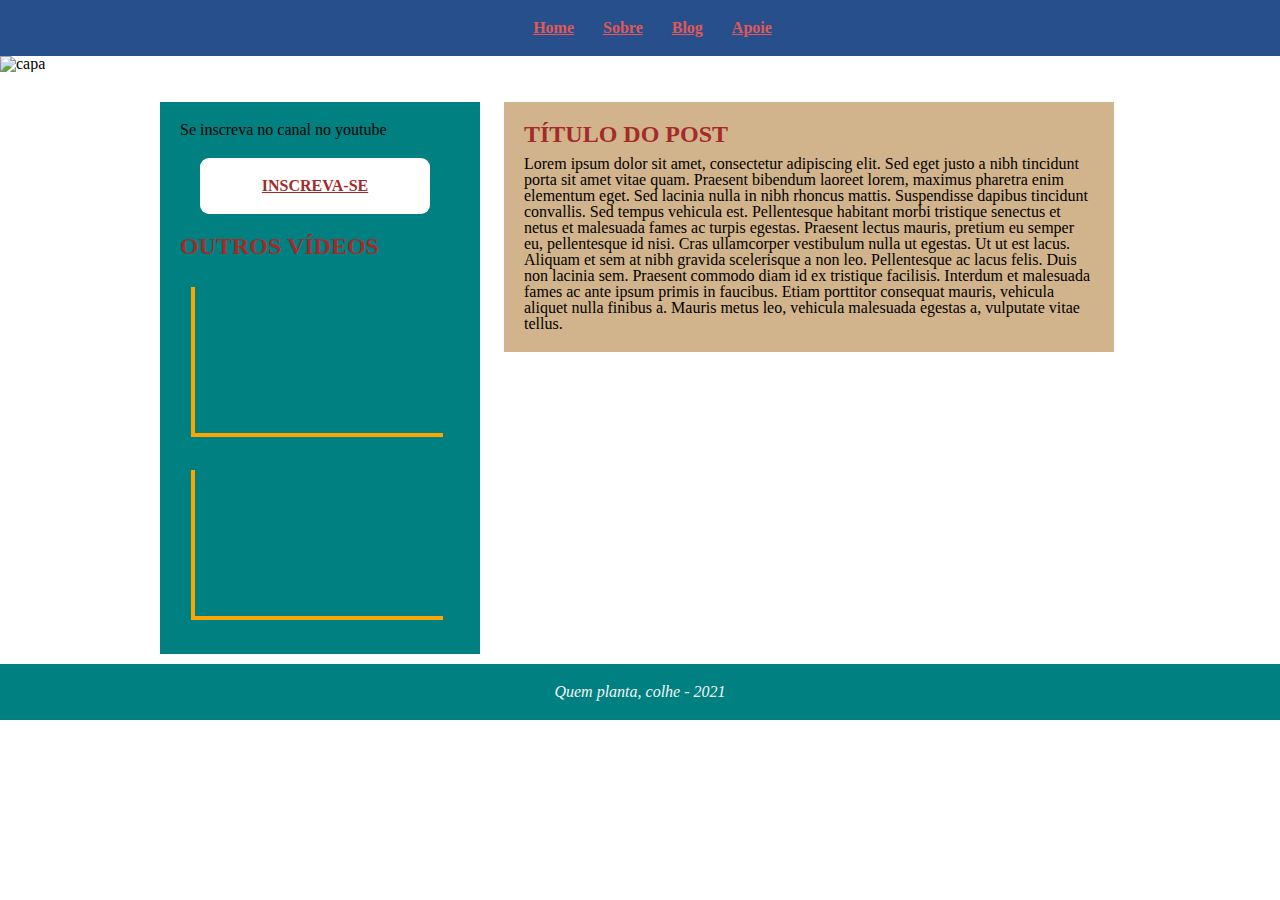
==== blog.html @ 6658a7e7 "home, blog, sobre encaminhados" ====
<!DOCTYPE html>
<html lang="pt-br">

<head>
  <meta charset="UTF-8">
  <title>BLOG | Quem planta, colhe</title>
  <link rel="stylesheet" href="reset.css">
  <link rel="stylesheet" href="style.css">
</head>

<body>

  <header>
    <nav>
      <ul>
        <li><a href="home.html">Home</a></li>
        <li><a href="sobre.html">Sobre</a></li>
        <li><a href="blog.html">Blog</a></li>
        <li><a href="apoie.html">Apoie</a></li>
      </ul>
    </nav> </header>
    <img src="BLOG.JPG" alt="capa" text="capa" class="capahome">
 
  <main>

    <section CLASS="lateral">
      <p> Se inscreva no canal no youtube<div class="botao"><a href="link-canal">INSCREVA-SE</a></DIV>
      <h2>Outros vídeos</h2><iframe src="https://www.youtube.com/embed/mbNVshv2GiM" title="YouTube video player" frameborder="0" allow="accelerometer; autoplay; clipboard-write; encrypted-media; gyroscope; picture-in-picture" allowfullscreen class="videoprincipal"></iframe>
      <iframe src="https://www.youtube.com/embed/mbNVshv2GiM" title="YouTube video player" frameborder="0" allow="accelerometer; autoplay; clipboard-write; encrypted-media; gyroscope; picture-in-picture" allowfullscreen class="videoprincipal"></iframe>
    </section>
      <section class="blog2"><h2>Título do post</h2>
        <p>Lorem ipsum dolor sit amet, consectetur adipiscing elit. Sed eget justo a nibh tincidunt porta sit amet vitae quam. Praesent bibendum laoreet lorem, maximus pharetra enim elementum eget. Sed lacinia nulla in nibh rhoncus mattis. Suspendisse dapibus tincidunt convallis. Sed tempus vehicula est. Pellentesque habitant morbi tristique senectus et netus et malesuada fames ac turpis egestas. Praesent lectus mauris, pretium eu semper eu, pellentesque id nisi. Cras ullamcorper vestibulum nulla ut egestas. Ut ut est lacus. Aliquam et sem at nibh gravida scelerisque a non leo. Pellentesque ac lacus felis. Duis non lacinia sem. Praesent commodo diam id ex tristique facilisis. Interdum et malesuada fames ac ante ipsum primis in faucibus. Etiam porttitor consequat mauris, vehicula aliquet nulla finibus a. Mauris metus leo, vehicula malesuada egestas a, vulputate vitae tellus.


    </section>
    
  </main>


  

  <footer><p> Quem planta, colhe - 2021</p>
  </footer>
  </body>
  
  </html>
---- style.css ----
body{
  width: 100%;
  margin: auto;
}
header{
  width: 100%;
  margin: auto;
}

nav{
  background: rgb(38, 79, 139) ;
  padding: 20px;
  text-align: center;
  font-weight: bold;
}

nav ul li{
  display: inline;
  color: rgb(226, 87, 87);
}

li a{
  display: inline;
  padding-left: 25px ;
  color: rgb(226, 87, 87);
}
.capahome{
  width:100%;
  padding-bottom: 20px;
}

main{
  width: 980px;
  margin: auto;
}

.videohome li{
  box-align: center;
  display: inline;
  padding: 5px;
}


.videohome{
  padding-bottom: 20px;
  }

.videoprincipal{
   box-shadow:  -4px 4px orange , -8px -8px teal ;
   width:30%;
   margin-right: 15px;
  }

.videoprincipal:hover{
  transform: scale(1.1);
  transition: 1s;
  box-shadow:  8px -8px purple , 16px 16px yellowgreen ;
}



.botao{
  background: brown;
  border-radius: 9px;
  width: 190px;
  padding:20px;
  display: inline;
  margin-left: 20px;
}

.botao a{
  font-style: bold;
  color: white;
  text-align: center;
}

.inscreva{
  align-content: center;
  margin-top: 6px;
  padding: 20px;
}

.inscreva p{
  font-size: 25px;
  text-align: center;
  display: inline-block;
  width: 40%;
  margin-left: 20%;
  padding:20px;

}


.perfil {
  width: 940px;
  margin: auto;
  padding:20px;
  background: rgb(206, 229, 255);
  box-shadow: 10px 10px teal, -10px -10px tan;
}


.perfil:hover{  
  background: rgb(198, 199, 252);
  box-shadow: 10px 10px tan, -10px -10px teal;
  transition: 4s;
}

.foto{
  padding: 20px;
  display: inline-block;
  width: 20%;
  border-radius: 50%;
}

.perfil p{

  padding: 20px; 
  margin: 20px;
  display:  inline-block;
  width: 65%;
  vertical-align: top;
}

.blog{
  width:90%;
  background: rgba(255,250,250,0.8);
  margin: 45px auto;
  padding: 5%;
  box-shadow: 10px 10px palevioletred, -10px -10px tomato;
}

.blog:hover{ 
  background: rgb(255, 226, 221);
  box-shadow: 10px 10px purple, -10px -10px olivedrab;
  transition: 4s;
}

footer{
  background: teal;
  width: 100%;
}

footer p {
  text-align: center;
  padding: 20px;
  color: whitesmoke;
  font-style: italic;
}

/*CSS - Sobre*/


.lateral{
  width:280px;
  background: teal;
  display: inline-block;
  margin: 10px;
  padding: 20px;
}

.lateral .videoprincipal{
  box-shadow:  -4px 4px orange , -8px -8px teal ;
  width:90%;
  margin: 15px ;
 }

.sobre{
  width:570px;
  background: tan;
  display: inline-block;
  vertical-align: top;
  margin: 10px;
  padding: 20px;
}


/*CSS - Blog*/

.lateral .botao{
  background: white;
  border-radius: 9px;
  width: 190px;
  padding:20px;
  margin: 20px;
  text-align: center;
  display:block;
}

.lateral .botao a{
  color: brown;
  font-weight: bold;
  text-align: center;
}

.blog2{
  width:570px;
  background: tan;
  display: inline-block;
  vertical-align: top;
  margin: 10px;
  padding: 20px;
}

 h2{
  color:brown;
  font-size: 24px;
  font-weight: bold;
  text-transform: uppercase;
  margin-bottom: 10px;
}
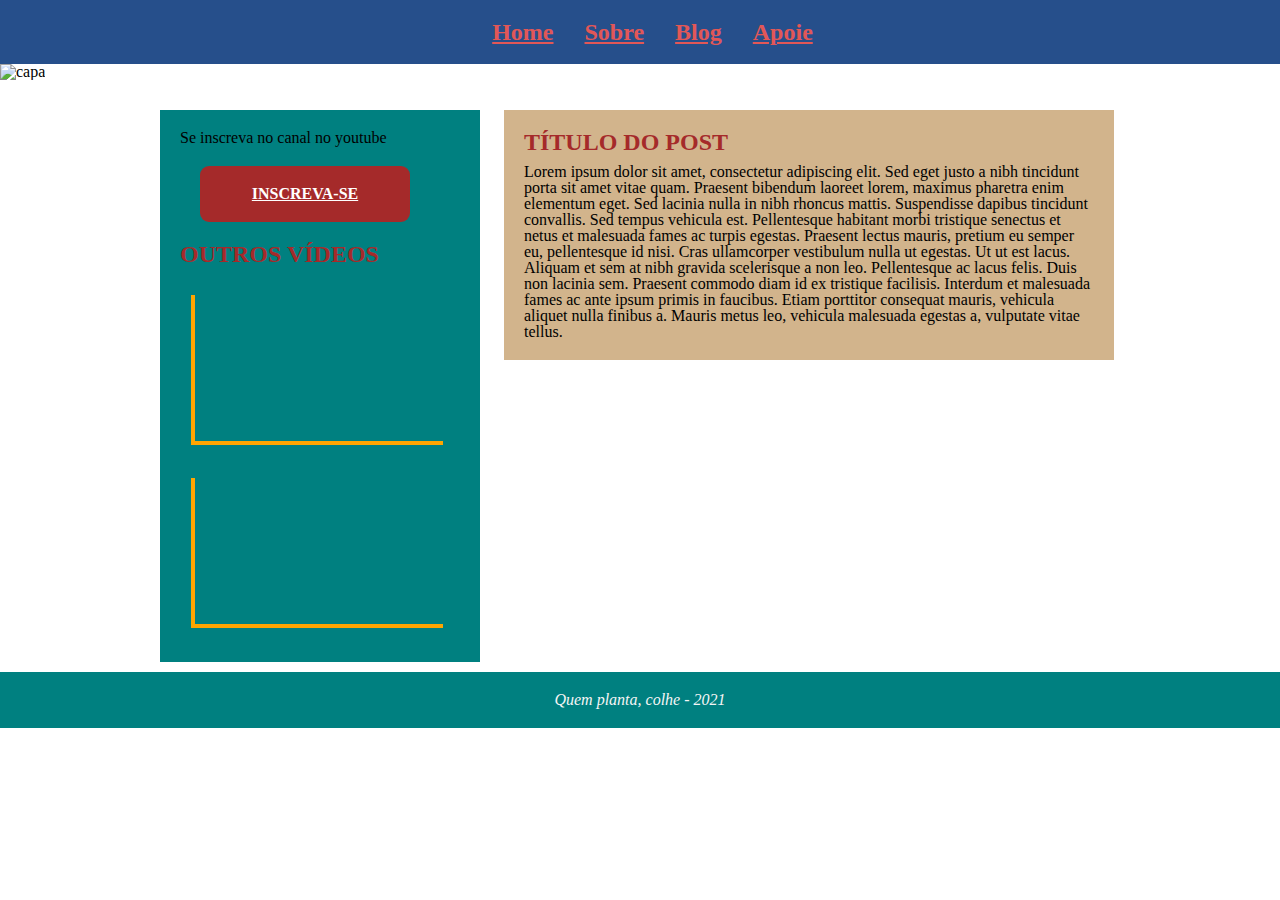
==== commit afb7d2e5: "Esqueleto ok" ====
--- a/blog.html
+++ b/blog.html
@@ -28,6 +28,7 @@
       <h2>Outros vídeos</h2><iframe src="https://www.youtube.com/embed/mbNVshv2GiM" title="YouTube video player" frameborder="0" allow="accelerometer; autoplay; clipboard-write; encrypted-media; gyroscope; picture-in-picture" allowfullscreen class="videoprincipal"></iframe>
       <iframe src="https://www.youtube.com/embed/mbNVshv2GiM" title="YouTube video player" frameborder="0" allow="accelerometer; autoplay; clipboard-write; encrypted-media; gyroscope; picture-in-picture" allowfullscreen class="videoprincipal"></iframe>
     </section>
+    
       <section class="blog2"><h2>Título do post</h2>
         <p>Lorem ipsum dolor sit amet, consectetur adipiscing elit. Sed eget justo a nibh tincidunt porta sit amet vitae quam. Praesent bibendum laoreet lorem, maximus pharetra enim elementum eget. Sed lacinia nulla in nibh rhoncus mattis. Suspendisse dapibus tincidunt convallis. Sed tempus vehicula est. Pellentesque habitant morbi tristique senectus et netus et malesuada fames ac turpis egestas. Praesent lectus mauris, pretium eu semper eu, pellentesque id nisi. Cras ullamcorper vestibulum nulla ut egestas. Ut ut est lacus. Aliquam et sem at nibh gravida scelerisque a non leo. Pellentesque ac lacus felis. Duis non lacinia sem. Praesent commodo diam id ex tristique facilisis. Interdum et malesuada fames ac ante ipsum primis in faucibus. Etiam porttitor consequat mauris, vehicula aliquet nulla finibus a. Mauris metus leo, vehicula malesuada egestas a, vulputate vitae tellus.
 
--- a/style.css
+++ b/style.css
@@ -12,6 +12,7 @@
   padding: 20px;
   text-align: center;
   font-weight: bold;
+  font-size: 24px;
 }
 
 nav ul li{
@@ -178,9 +179,9 @@
 /*CSS - Blog*/
 
 .lateral .botao{
-  background: white;
+  background:brown;
   border-radius: 9px;
-  width: 190px;
+  width: 170px;
   padding:20px;
   margin: 20px;
   text-align: center;
@@ -188,12 +189,12 @@
 }
 
 .lateral .botao a{
-  color: brown;
-  font-weight: bold;
-  text-align: center;
-}
-
-.blog2{
+  color:white;
+  font-weight: bold;
+  text-align: center;
+}
+
+.blog2 {
   width:570px;
   background: tan;
   display: inline-block;
@@ -202,6 +203,13 @@
   padding: 20px;
 }
 
+h1{
+  color:midnightblue;
+  font-size: 28px;
+  font-weight: bold;
+  margin-bottom: 30px;
+
+}
  h2{
   color:brown;
   font-size: 24px;
@@ -209,3 +217,73 @@
   text-transform: uppercase;
   margin-bottom: 10px;
 }
+
+/*CSS - Apoie*/
+
+.centro{
+  width: 100%;
+  text-align: center;
+}
+
+.centro h1{  
+  padding: 30px 0px 10px 0px;
+}
+
+.planos{
+  width: 295px;
+  vertical-align: top;
+  display: inline-block;
+  background: white;
+  margin: 10px;
+  background: linear-gradient(white, white, aquamarine);
+  padding-bottom: 50px;
+  border-radius: 50px;
+
+}
+
+.apoiador{
+  width: 60%;
+  margin: 20px auto;
+  text-align: center;
+  padding: 40px;
+}
+.apoiador p{
+  display: inline;
+  font-weight: bold;
+  color: saddlebrown;
+}
+.apoiador .botao{
+  background-color: brown;
+  color: white;
+  display: inline;
+  width: 30px;
+}
+.apoiador a{
+  text-decoration: none;
+}
+
+
+
+.frase{
+  background-color: coral;
+  width: 100%;
+  border-radius: 0px 10px 20px;
+  text-align: center;
+  padding: 20px;
+  margin-top: 20px;
+}
+
+.frase h2{
+  color: white;
+}
+
+.prova{
+  width: 100%;
+  text-align: center;
+}
+
+.prova p{
+  padding: 40px;
+  color: brown;
+  font-weight: bold;
+}
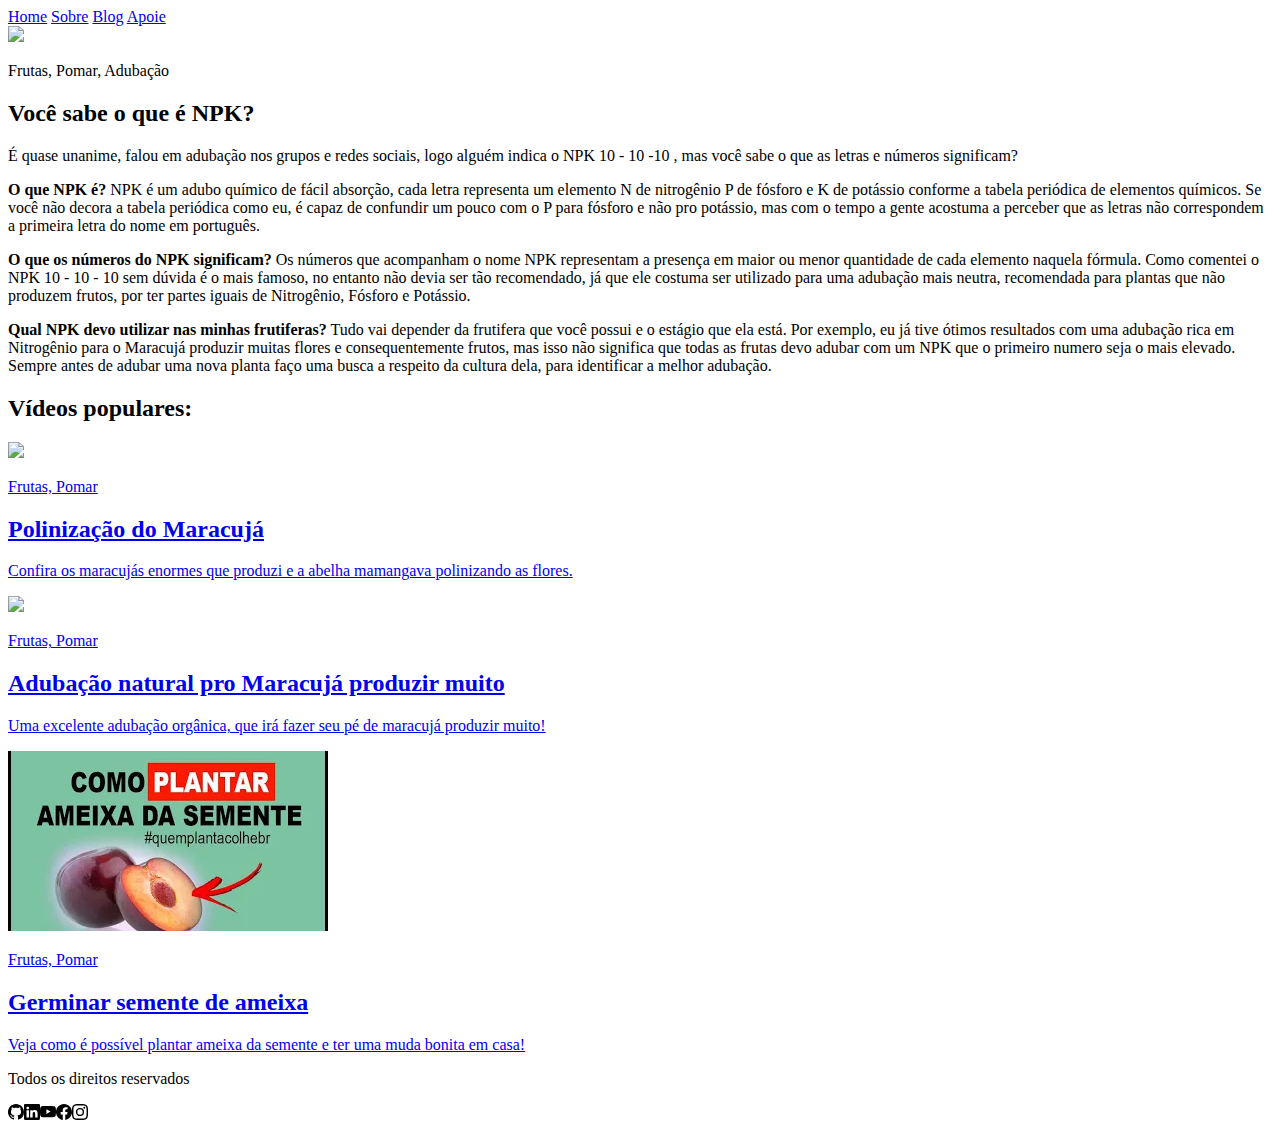
==== commit 7cba5055: "primeiro projeto" ====
--- a/blog.html
+++ b/blog.html
@@ -1,47 +1,71 @@
-<!DOCTYPE html>
-<html lang="pt-br">
+<!doctype HTML>
+<html>
 
 <head>
-  <meta charset="UTF-8">
-  <title>BLOG | Quem planta, colhe</title>
-  <link rel="stylesheet" href="reset.css">
-  <link rel="stylesheet" href="style.css">
-</head>
+  <title>Blog QPC - Grid CSS</title>
+  <link rel="stylesheet" href="css/reset.css">
+  <link rel="stylesheet" href="css/style.css">
+  <!--link rel="stylesheet" href="css/divs.css">-->
+  <link rel="preconnect" href="https://fonts.googleapis.com">
+  <link rel="preconnect" href="https://fonts.gstatic.com" crossorigin>
+  <link href="https://fonts.googleapis.com/css2?family=Arvo&family=Questrial&family=Roboto:wght@100&display=swap" rel="stylesheet">
+
+  </head>
 
 <body>
+  
+  <nav>
+    <a href="home.html">Home</a>
+    <a href="sobre.html">Sobre</a>
+    <a href="blog.html">Blog</a>
+    <a href="apoie.html">Apoie</a>
+  </nav>
+  <img src="img/IMG_0009.JPG" class="capa">
+  <main>
+    <section class="blog">
+      <div class="titulopost"><p class="hashtag">Frutas, Pomar, Adubação</p>
+        <h2>Você sabe o que é NPK?</h2></div>
+      <div class="conteudopost">
+        <p>É quase unanime, falou em adubação nos grupos e redes sociais, logo alguém indica o NPK 10 - 10 -10 , mas você sabe o que as letras e números significam?
+        </p><p>
+        <b>O que NPK é?</b>
+        NPK é um adubo químico de fácil absorção, cada letra representa um elemento N de nitrogênio P de fósforo e K de potássio conforme a tabela periódica de elementos químicos. Se você não decora a tabela periódica como eu, é capaz de confundir um pouco com o P para fósforo e não pro potássio, mas com o tempo a gente acostuma a perceber que as letras não correspondem a primeira letra do nome em português.
+      </p><p>
+        <b>O que os números do NPK significam?</b>
+        Os números que acompanham o nome NPK representam a presença em maior ou menor quantidade de cada elemento naquela fórmula. Como comentei o NPK 10 - 10 - 10  sem dúvida é o mais famoso, no entanto não devia ser tão recomendado, já que ele costuma ser utilizado para uma adubação mais neutra, recomendada para plantas que não produzem frutos, por ter partes iguais de Nitrogênio, Fósforo e Potássio.
+        
+      </p><p>
+        <b>Qual NPK devo utilizar nas minhas frutiferas?</b>
+        Tudo vai depender da frutifera que você possui e o estágio que ela está. Por exemplo, eu já tive ótimos resultados com uma adubação rica em Nitrogênio para o Maracujá produzir muitas flores e consequentemente frutos, mas isso não significa que todas as frutas devo adubar com um NPK que o primeiro numero seja o mais elevado. Sempre antes de adubar uma nova planta faço uma busca a respeito da cultura dela, para identificar a melhor adubação.</p></div>
+      <div class="videospopulares"><h2>Vídeos populares:</h2></div>
+      <div class="conteudo1"><a href="https://youtu.be/VV7SNdJfcng"><img src="img/IMG_9904.JPG" class="imgoutros">
+        <p class="hashtag">Frutas, Pomar</p>
+        <h2>Polinização do Maracujá</h2>
+        <p>Confira os maracujás enormes que produzi e a abelha mamangava polinizando as flores. 
+        </p>
+      </a></div>
+    <div class="conteudo2"><a href="https://youtu.be/j7NS4Qddcrw"><img src="img/IMG_9951.JPG" class="imgoutros">
+        <p class="hashtag">Frutas, Pomar</p>
+        <h2>Adubação natural pro Maracujá produzir muito</h2>
+        <p>Uma excelente adubação orgânica, que irá fazer seu pé de maracujá produzir muito!
+        </p>
+      </a></div>
+    <div class="conteudo3"><a href="https://youtu.be/tYSFrqSNGkY"><img src="img/mqdefault.webp" class="imgoutros">
+        <p class="hashtag">Frutas, Pomar</p>
+        <h2>Germinar semente de ameixa</h2>
+        <p>Veja como é possível plantar ameixa da semente e ter uma muda bonita em casa!
+        </p>
+      </a></div>
 
-  <header>
-    <nav>
-      <ul>
-        <li><a href="home.html">Home</a></li>
-        <li><a href="sobre.html">Sobre</a></li>
-        <li><a href="blog.html">Blog</a></li>
-        <li><a href="apoie.html">Apoie</a></li>
-      </ul>
-    </nav> </header>
-    <img src="BLOG.JPG" alt="capa" text="capa" class="capahome">
- 
-  <main>
+      
+    </section>    
+  </main>
+  <footer>
+    <p class="footercopyright">Todos os direitos reservados</p>
+    <div class="footermidias"><a href="https://github.com/evelopes"><img src="img/github.svg" class="icones"></a><a href="https://www.linkedin.com/in/evelinlopes/"><img src="img/linkedin.svg" class="icones"></a><a href="https://www.youtube.com/c/quemplantacolhe?sub_confirmation=1"><img src="img/youtube.svg" class="icones"></a><a href="https://www.facebook.com/quemplantacolhebr"><img src="img/facebook.svg" class="icones"></a><a href="https://www.instagram.com/quemplantacolhebr/"><img src="img/instagram.svg" class="icones"></a></div>
 
-    <section CLASS="lateral">
-      <p> Se inscreva no canal no youtube<div class="botao"><a href="link-canal">INSCREVA-SE</a></DIV>
-      <h2>Outros vídeos</h2><iframe src="https://www.youtube.com/embed/mbNVshv2GiM" title="YouTube video player" frameborder="0" allow="accelerometer; autoplay; clipboard-write; encrypted-media; gyroscope; picture-in-picture" allowfullscreen class="videoprincipal"></iframe>
-      <iframe src="https://www.youtube.com/embed/mbNVshv2GiM" title="YouTube video player" frameborder="0" allow="accelerometer; autoplay; clipboard-write; encrypted-media; gyroscope; picture-in-picture" allowfullscreen class="videoprincipal"></iframe>
-    </section>
-    
-      <section class="blog2"><h2>Título do post</h2>
-        <p>Lorem ipsum dolor sit amet, consectetur adipiscing elit. Sed eget justo a nibh tincidunt porta sit amet vitae quam. Praesent bibendum laoreet lorem, maximus pharetra enim elementum eget. Sed lacinia nulla in nibh rhoncus mattis. Suspendisse dapibus tincidunt convallis. Sed tempus vehicula est. Pellentesque habitant morbi tristique senectus et netus et malesuada fames ac turpis egestas. Praesent lectus mauris, pretium eu semper eu, pellentesque id nisi. Cras ullamcorper vestibulum nulla ut egestas. Ut ut est lacus. Aliquam et sem at nibh gravida scelerisque a non leo. Pellentesque ac lacus felis. Duis non lacinia sem. Praesent commodo diam id ex tristique facilisis. Interdum et malesuada fames ac ante ipsum primis in faucibus. Etiam porttitor consequat mauris, vehicula aliquet nulla finibus a. Mauris metus leo, vehicula malesuada egestas a, vulputate vitae tellus.
+  </footer>
+</body>
 
+</html>
 
-    </section>
-    
-  </main>
-
-
-  
-
-  <footer><p> Quem planta, colhe - 2021</p>
-  </footer>
-  </body>
-  
-  </html>